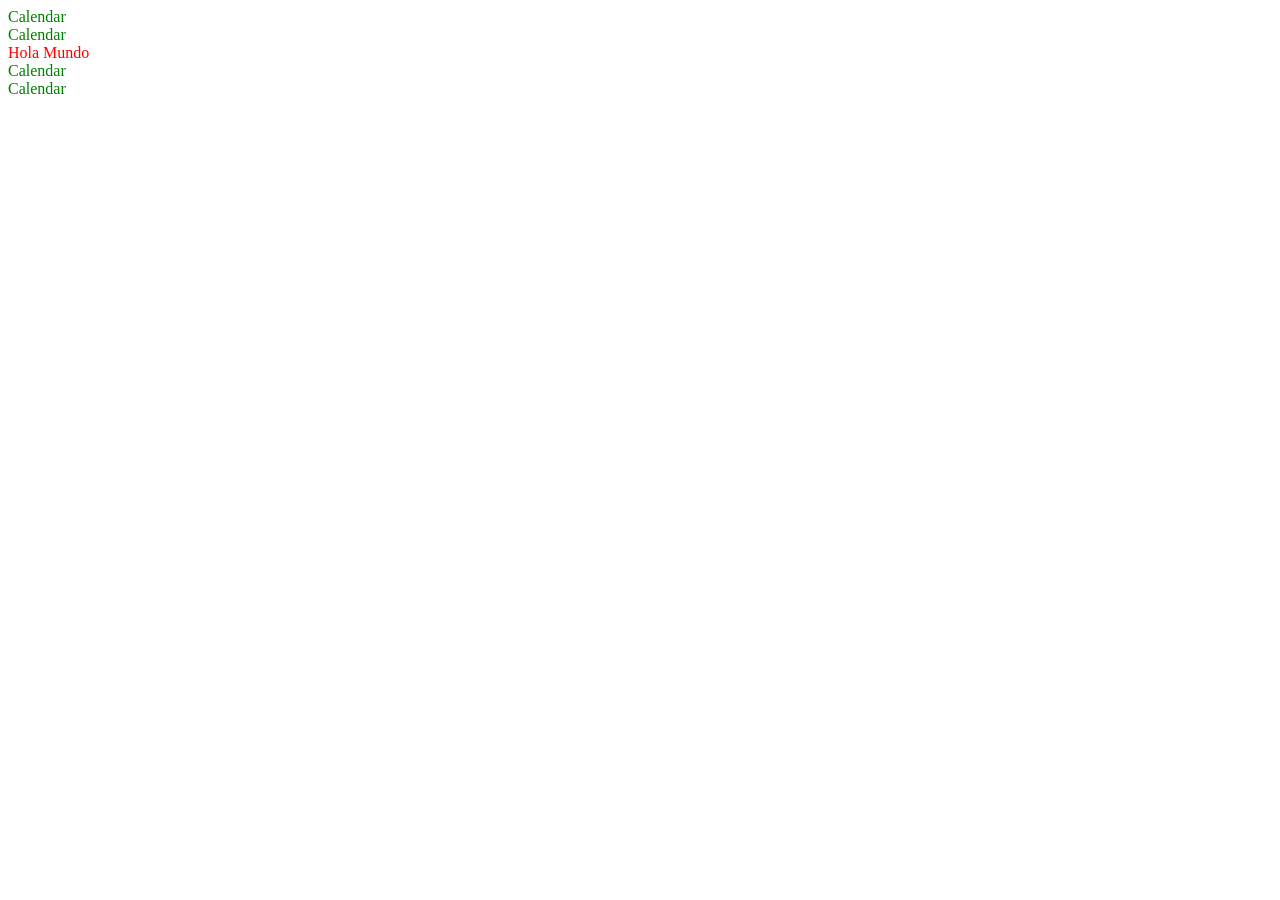
==== src/day-03/webcomponents/index.html @ 285cc918 "day-03" ====
<!DOCTYPE html>
<html lang="en">
<head>
    <meta charset="UTF-8">
    <meta name="viewport" content="width=device-width, initial-scale=1.0">
    <title>Document</title>
    <style>

        div{
            color: red;
        }

        :root{
            --color:yellow
        }
    </style>
</head>
<body>

    <template id="template-calendar">
        <style>
            :host{
                color: var(--color,blue)
            }
        </style>
        <div>Calendar</div>
        <slot></slot>
    </template>
    <canarias-calendar date="2025-12-05"></canarias-calendar>
    <canarias-calendar>
        <div>Hola Mundo</div>
    </canarias-calendar>
    <canarias-calendar></canarias-calendar>
    <canarias-calendar></canarias-calendar>
    <script type="module" src="main.js"></script>
</body>
</html>
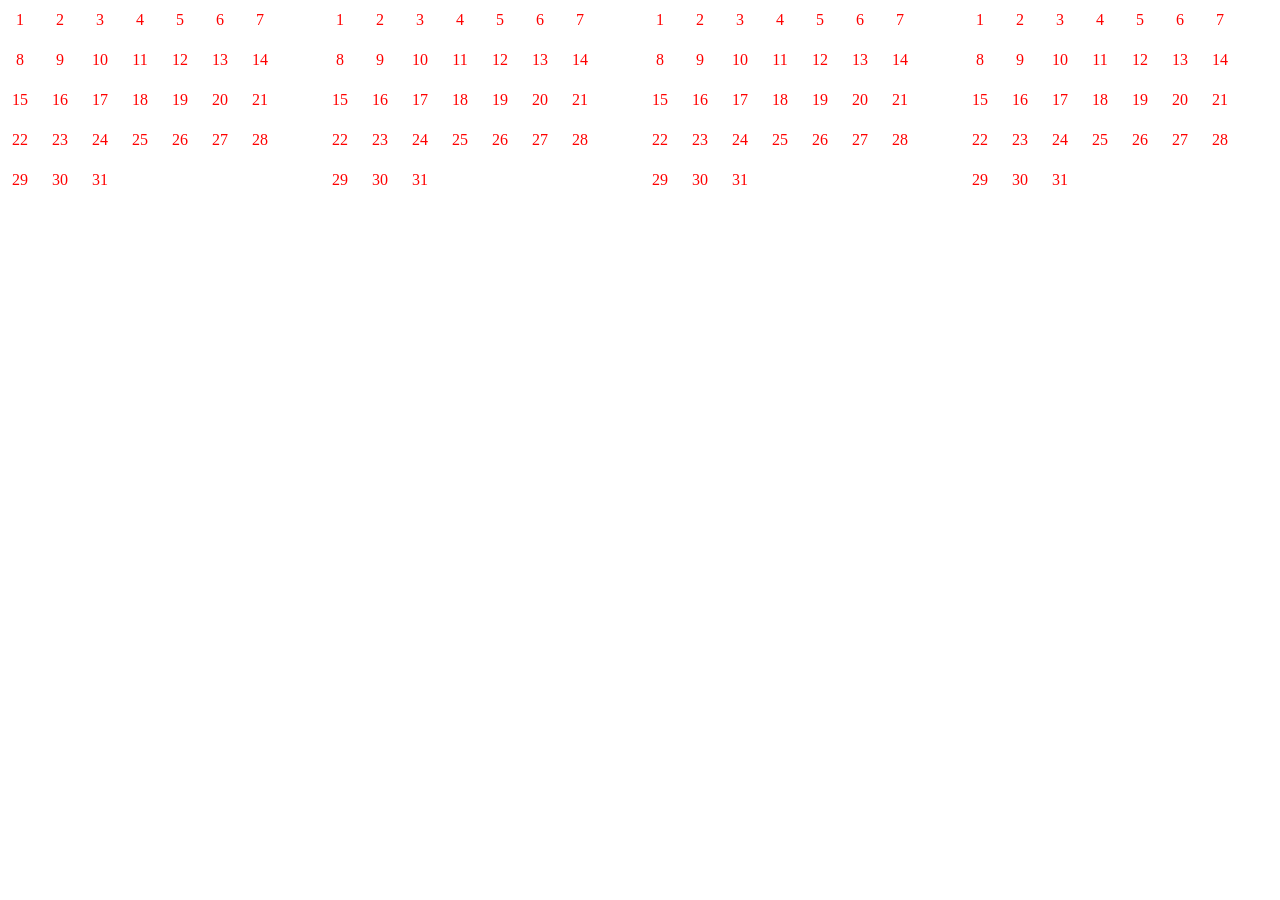
==== commit 2cee6cdf: "calendar" ====
--- a/src/day-03/webcomponents/index.html
+++ b/src/day-03/webcomponents/index.html
@@ -1,37 +1,46 @@
 <!DOCTYPE html>
 <html lang="en">
+
 <head>
     <meta charset="UTF-8">
     <meta name="viewport" content="width=device-width, initial-scale=1.0">
     <title>Document</title>
     <style>
-
-        div{
+        div {
             color: red;
         }
 
-        :root{
-            --color:yellow
+        :root {
+            --color: yellow
+        }
+
+        .layout {
+            display: grid;
+            grid-template-columns: repeat(auto-fit, minmax(280px, 1fr));
+            gap: 1rem;
         }
     </style>
 </head>
+
 <body>
 
     <template id="template-calendar">
         <style>
-            :host{
-                color: var(--color,blue)
+            :host {
+                color: var(--color, blue)
             }
         </style>
         <div>Calendar</div>
         <slot></slot>
     </template>
-    <canarias-calendar date="2025-12-05"></canarias-calendar>
-    <canarias-calendar>
-        <div>Hola Mundo</div>
-    </canarias-calendar>
-    <canarias-calendar></canarias-calendar>
-    <canarias-calendar></canarias-calendar>
+    <div class="layout">
+        <canarias-calendar date="2025-12-05"></canarias-calendar>
+        <canarias-calendar></canarias-calendar>
+        <canarias-calendar></canarias-calendar>
+        <canarias-calendar></canarias-calendar>
+    </div>
+
     <script type="module" src="main.js"></script>
 </body>
+
 </html>
